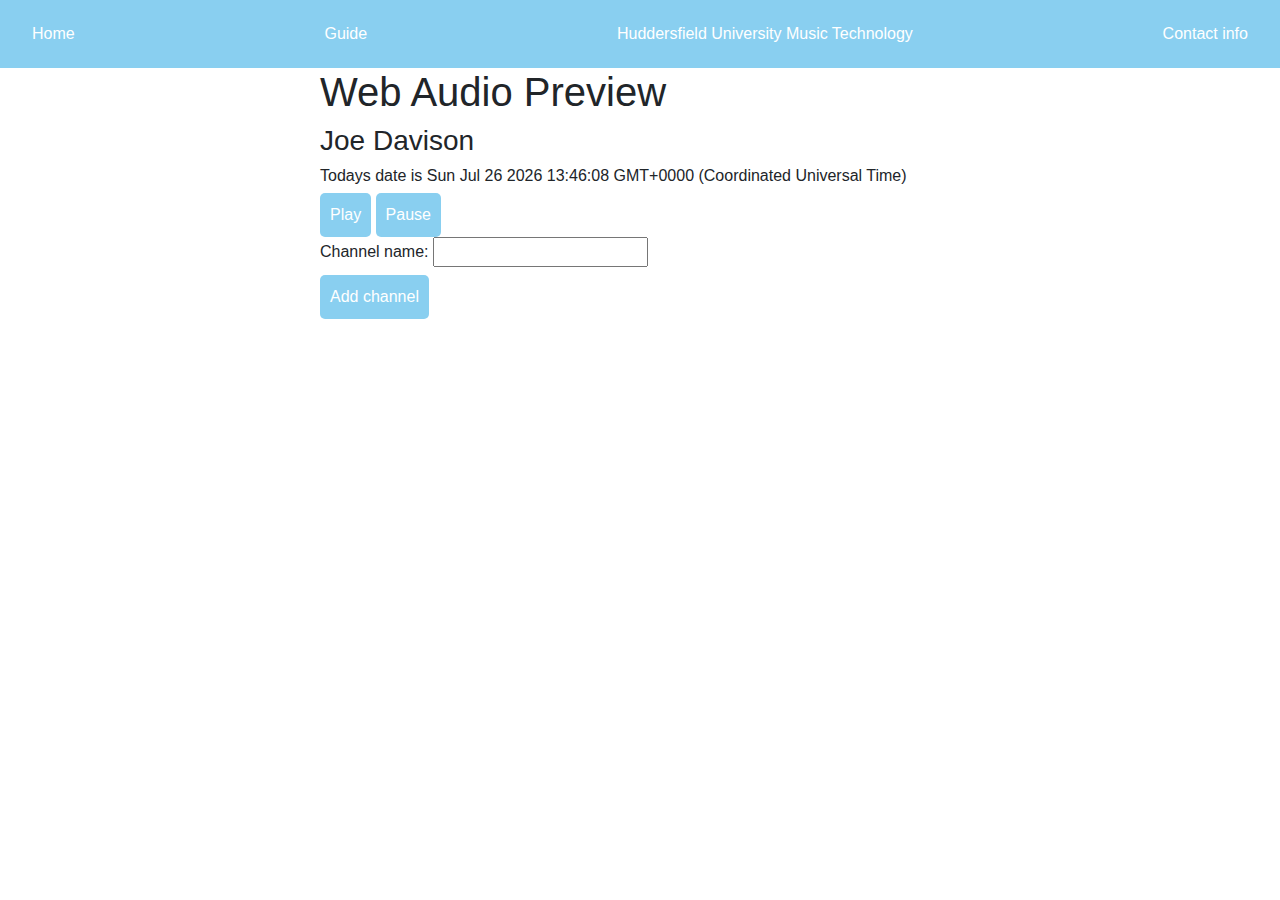
==== index.html @ 40070070 "changed so all element identification is done using index rather than name also added rename functio" ====
<html>
<head>
<title>Web Audio Preview</title>
<link rel="stylesheet" href="style\main.css">
<link rel="stylesheet" href="style\page_layout.css">
 
<meta name="viewport" content="width=device-width, initial-scale=1">
  
<link rel="stylesheet" href="https://maxcdn.bootstrapcdn.com/bootstrap/4.0.0-beta.2/css/bootstrap.min.css">
<script src="https://ajax.googleapis.com/ajax/libs/jquery/3.2.1/jquery.min.js"></script>
<script src="https://cdnjs.cloudflare.com/ajax/libs/popper.js/1.12.6/umd/popper.min.js"></script>
<script src="https://maxcdn.bootstrapcdn.com/bootstrap/4.0.0-beta.2/js/bootstrap.min.js"></script>
</head>

<body>
<!--alert user if they are using IE-->
<script type="text/javascript">
if (/MSIE (\d+\.\d+);/.test(navigator.userAgent) || navigator.userAgent.indexOf("Trident/") > -1 ){ 
	alert("this will not work properly in internet explorer");
}
</script>


<!--navbar-->
<div id="navbar" class="navbar text">
	<a href="index.html">Home</a>
	<a href="guide.html">Guide</a>
	<a href="https://courses.hud.ac.uk/full-time/undergraduate/music-technology-and-audio-systems-bsc-hons#_ga=2.30194301.333508218.1601651783-2069655854.1598464954" target="_blank">Huddersfield University Music Technology</a>
	<a href="contact.html">Contact info</a>
</div>

<!--headers-->
<div id="header" class="center">
	<h1>Web Audio Preview</h1>
	<h3>Joe Davison</h3>
	<h6 id="dateTime"></h6>
	<script src="js\script.js"></script>
</div>

<!--Mixing desk-->
<div class="center">
	<div class="row" id="desk"></div>
</div>

<!--play pause button-->
<div class="center">
	<input class="button" value="Play" type="button" id="btnPlay">
	<input class="button" value="Pause" type="button" id="btnPause">
</div>

<!--Add new channel button-->
<div class="center">
	<div id="divAddChannel">
		<label>Channel name: <input id="newChannelName" type="text"></label>
		<br>
		<input type="button" id="btnAddChannel" value="Add channel" class="button">
	</div>
</div>

<script src="js/mixingDesk.js"></script>
</body>
</html>
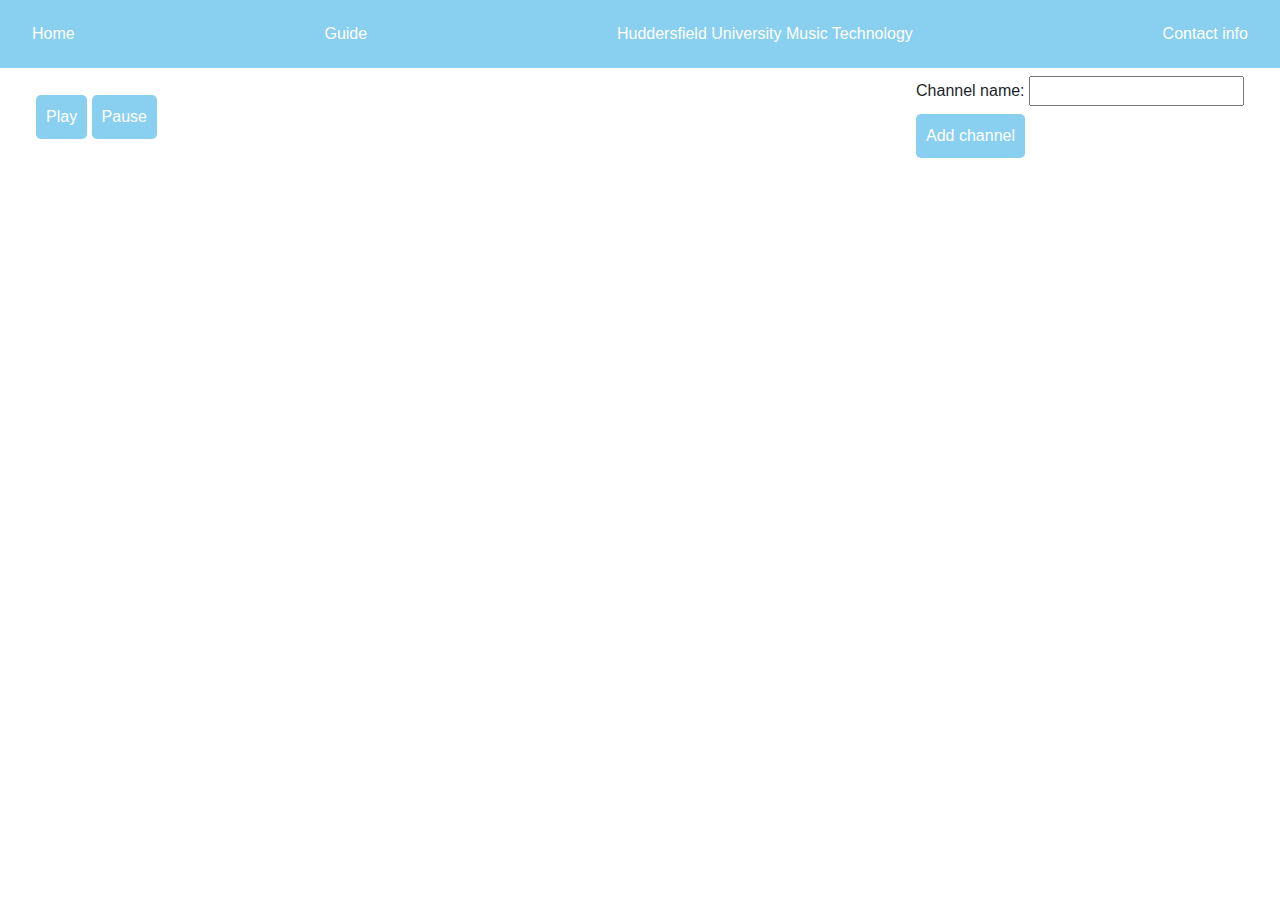
==== commit bcca2571: "added beggining of step sequencer" ====
--- a/index.html
+++ b/index.html
@@ -20,43 +20,37 @@
 }
 </script>
 
-
 <!--navbar-->
-<div id="navbar" class="navbar text">
+<div id="navbar" class="navbar">
 	<a href="index.html">Home</a>
 	<a href="guide.html">Guide</a>
 	<a href="https://courses.hud.ac.uk/full-time/undergraduate/music-technology-and-audio-systems-bsc-hons#_ga=2.30194301.333508218.1601651783-2069655854.1598464954" target="_blank">Huddersfield University Music Technology</a>
 	<a href="contact.html">Contact info</a>
 </div>
 
-<!--headers-->
-<div id="header" class="center">
-	<h1>Web Audio Preview</h1>
-	<h3>Joe Davison</h3>
-	<h6 id="dateTime"></h6>
-	<script src="js\script.js"></script>
-</div>
+<div class="navbar" style="background-color: transparent;">
+	<!--play pause button-->
+	<div class="playPauseButton">
+		<input class="button" value="Play" type="button" id="btnPlay">
+		<input class="button" value="Pause" type="button" id="btnPause">
+	</div>
 
-<!--Mixing desk-->
-<div class="center">
-	<div class="row" id="desk"></div>
-</div>
-
-<!--play pause button-->
-<div class="center">
-	<input class="button" value="Play" type="button" id="btnPlay">
-	<input class="button" value="Pause" type="button" id="btnPause">
-</div>
-
-<!--Add new channel button-->
-<div class="center">
-	<div id="divAddChannel">
+	<!--Add new channel button-->
+	<div id="divAddChannel" class="addChannelButton">
 		<label>Channel name: <input id="newChannelName" type="text"></label>
 		<br>
 		<input type="button" id="btnAddChannel" value="Add channel" class="button">
 	</div>
 </div>
 
-<script src="js/mixingDesk.js"></script>
+<!--step sequencer holder-->
+<div id="sequencerRoll" class="sequencerRoll col">
+</div>
+
+<!--Mixing desk-->
+<div id="desk" class="mixingDesk row">
+</div>
+
+<script src="js/main.js"></script>
 </body>
 </html>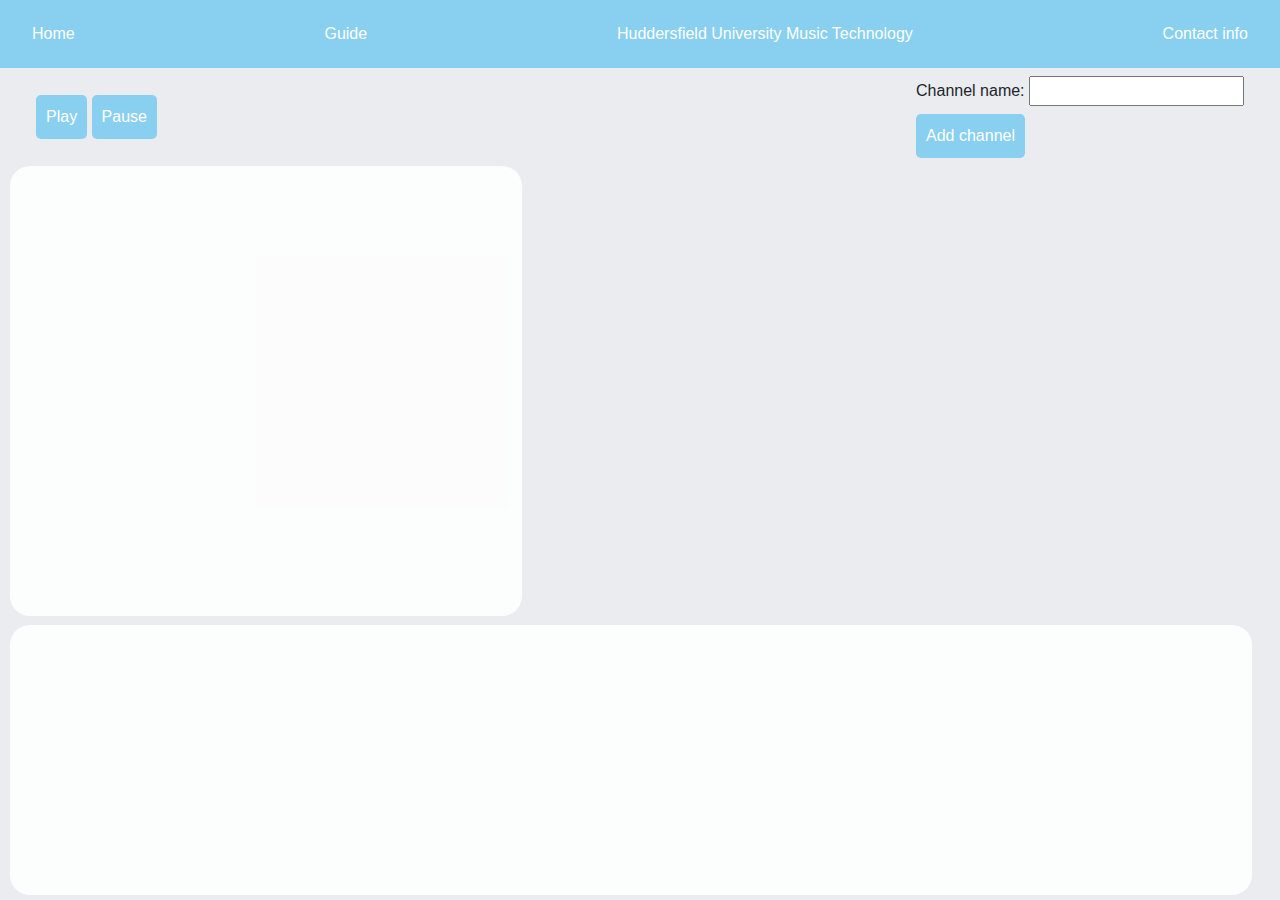
==== commit e214a09b: "edited css" ====
--- a/index.html
+++ b/index.html
@@ -2,7 +2,6 @@
 <head>
 <title>Web Audio Preview</title>
 <link rel="stylesheet" href="style\main.css">
-<link rel="stylesheet" href="style\page_layout.css">
  
 <meta name="viewport" content="width=device-width, initial-scale=1">
   
@@ -43,12 +42,14 @@
 	</div>
 </div>
 
-<!--step sequencer holder-->
-<div id="sequencerRoll" class="sequencerRoll col">
-</div>
+<div>
+	<!--step sequencer holder-->
+	<div id="sequencerRoll" class="sequencerRoll col">
+	</div>
 
-<!--Mixing desk-->
-<div id="desk" class="mixingDesk row">
+	<!--Mixing desk-->
+	<div id="desk" class="mixingDesk row">
+	</div>
 </div>
 
 <script src="js/main.js"></script>
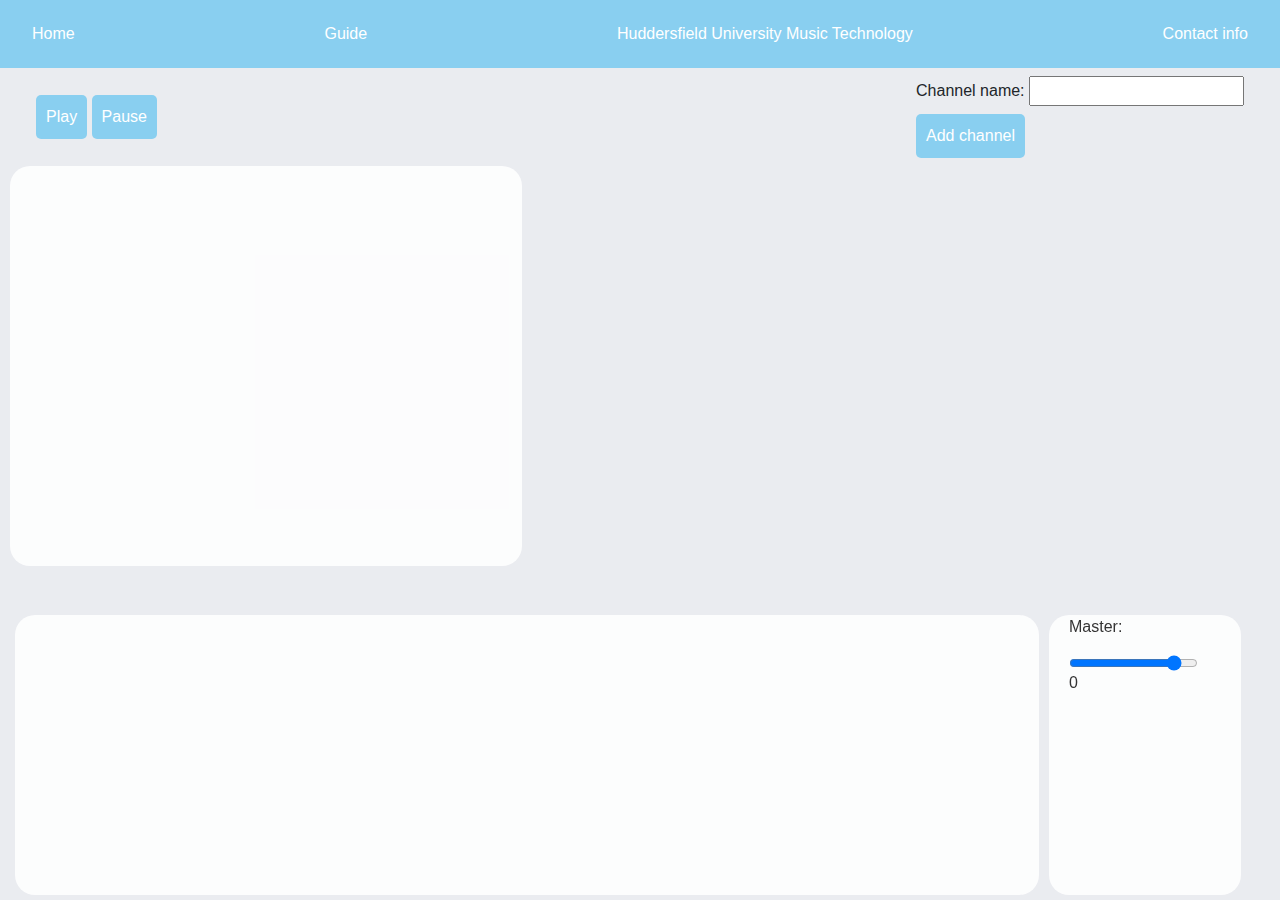
==== commit 8e3bb887: "added tone functionality and started adding effec GUI" ====
--- a/index.html
+++ b/index.html
@@ -9,6 +9,7 @@
 <script src="https://ajax.googleapis.com/ajax/libs/jquery/3.2.1/jquery.min.js"></script>
 <script src="https://cdnjs.cloudflare.com/ajax/libs/popper.js/1.12.6/umd/popper.min.js"></script>
 <script src="https://maxcdn.bootstrapcdn.com/bootstrap/4.0.0-beta.2/js/bootstrap.min.js"></script>
+<script src="lib/Tone.js"></script>
 </head>
 
 <body>
@@ -47,10 +48,23 @@
 	<div id="sequencerRoll" class="sequencerRoll col">
 	</div>
 
-	<!--Mixing desk-->
-	<div id="desk" class="mixingDesk row">
+	<div class="row bottomBar">
+		<!--Mixing desk-->
+		<div id="desk" class="mixingDesk row">
+		</div>
+		
+		<!--Effects board-->
+		<div id="effects" class="effects">
+			<div>
+				<p>Master: </p>
+				<input type="range" min="-60" max="10" value="0" id="masterVolSlider">
+				<p id="masterVolDisplay"></p>
+			</div>
+		</div>
 	</div>
+	
 </div>
+
 
 <script src="js/main.js"></script>
 </body>
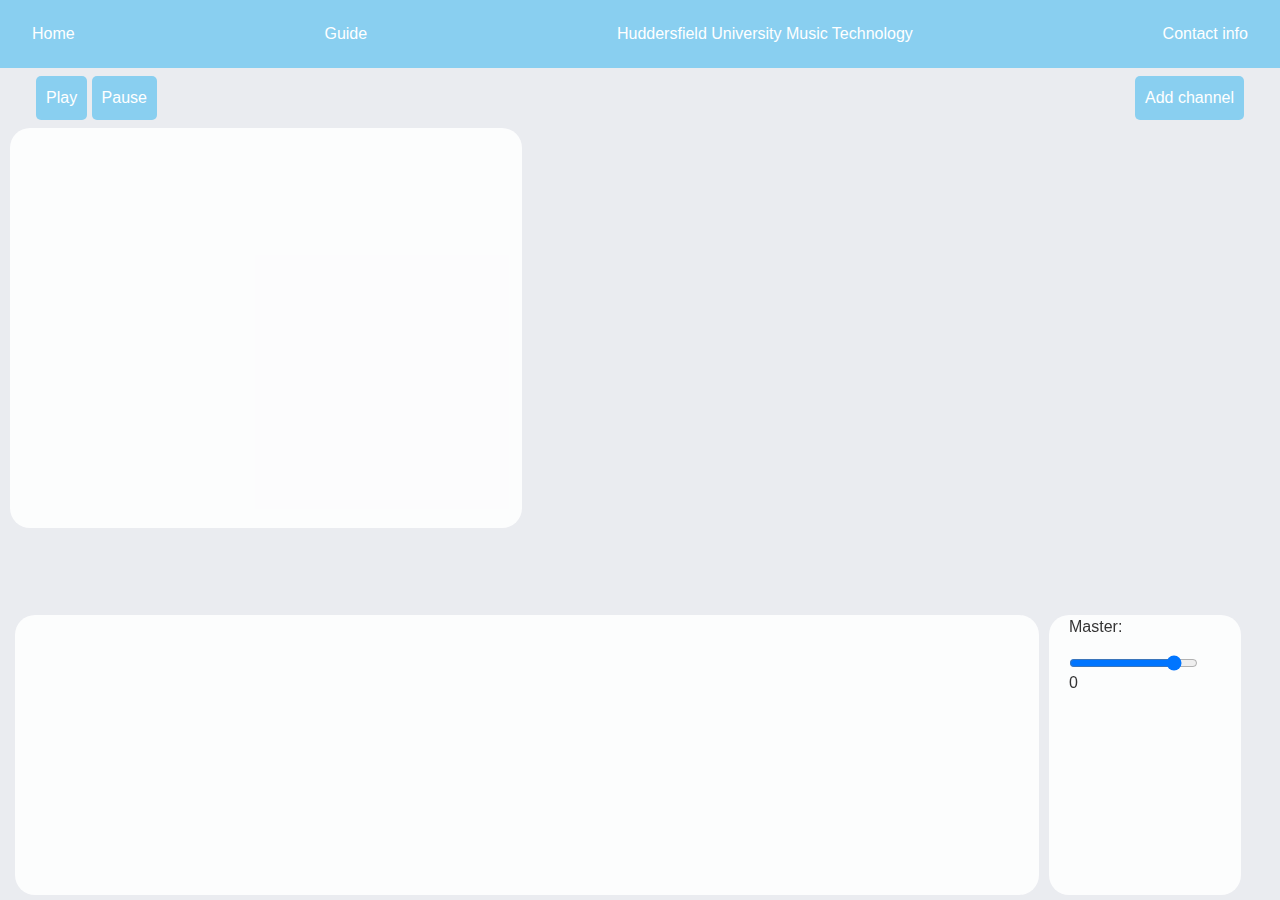
==== commit 7d4ef069: "fixed addRemoveNode issue" ====
--- a/index.html
+++ b/index.html
@@ -37,13 +37,11 @@
 
 	<!--Add new channel button-->
 	<div id="divAddChannel" class="addChannelButton">
-		<label>Channel name: <input id="newChannelName" type="text"></label>
-		<br>
 		<input type="button" id="btnAddChannel" value="Add channel" class="button">
 	</div>
 </div>
 
-<div>
+<div id="main">
 	<!--step sequencer holder-->
 	<div id="sequencerRoll" class="sequencerRoll col">
 	</div>
@@ -65,7 +63,8 @@
 	
 </div>
 
-
+<!--this needs to be called at the end of the html as it appends created elements to elements that should exist in the html doc 
+i could create everything throught the javascript but that would be a waste of my time and compute time-->
 <script src="js/main.js"></script>
 </body>
 </html>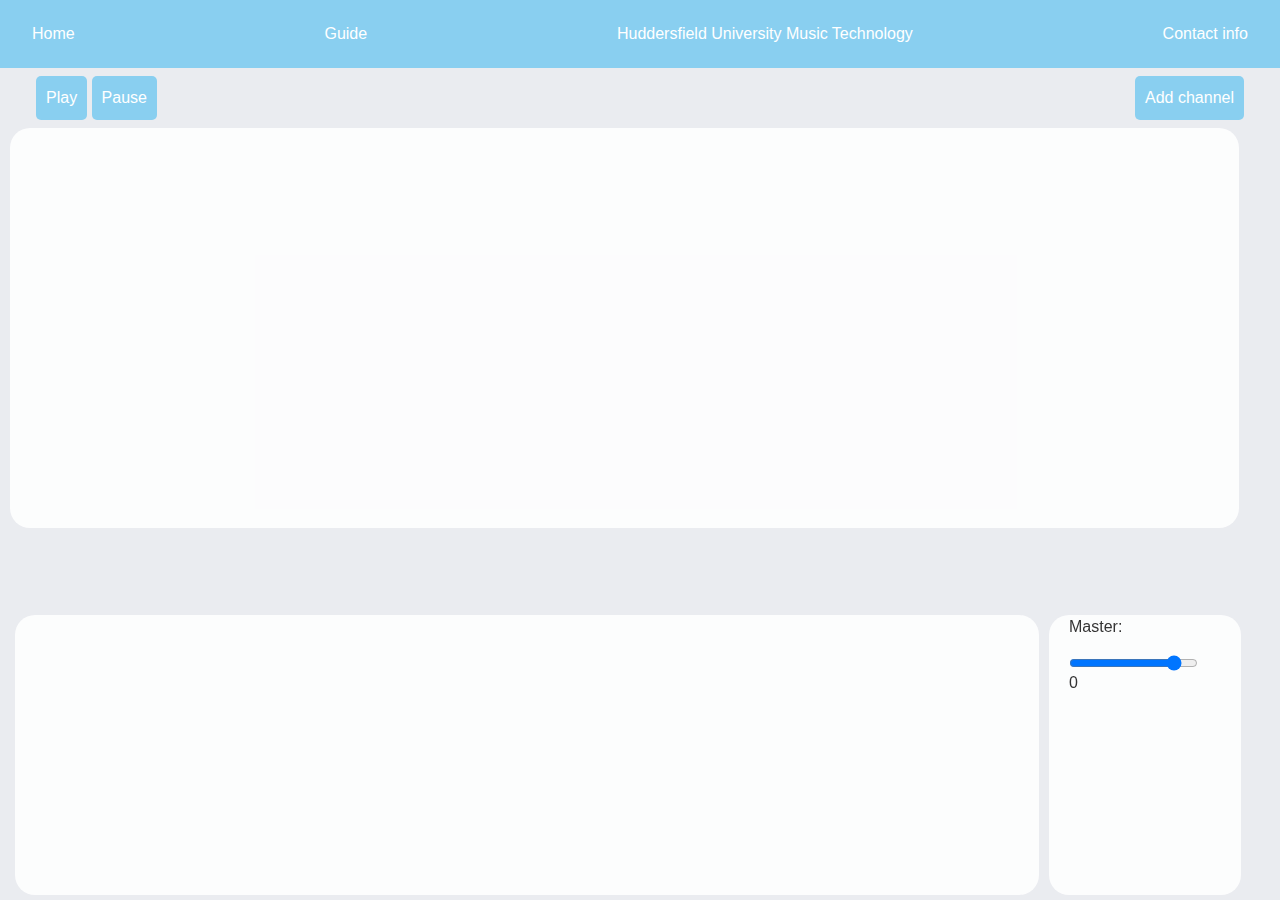
==== commit f6c69d1a: "started on functionality of changing synth" ====
--- a/index.html
+++ b/index.html
@@ -43,7 +43,7 @@
 
 <div id="main">
 	<!--step sequencer holder-->
-	<div id="sequencerRoll" class="sequencerRoll col">
+	<div id="sequencersContainer" class="sequencersContainer col">
 	</div>
 
 	<div class="row bottomBar">
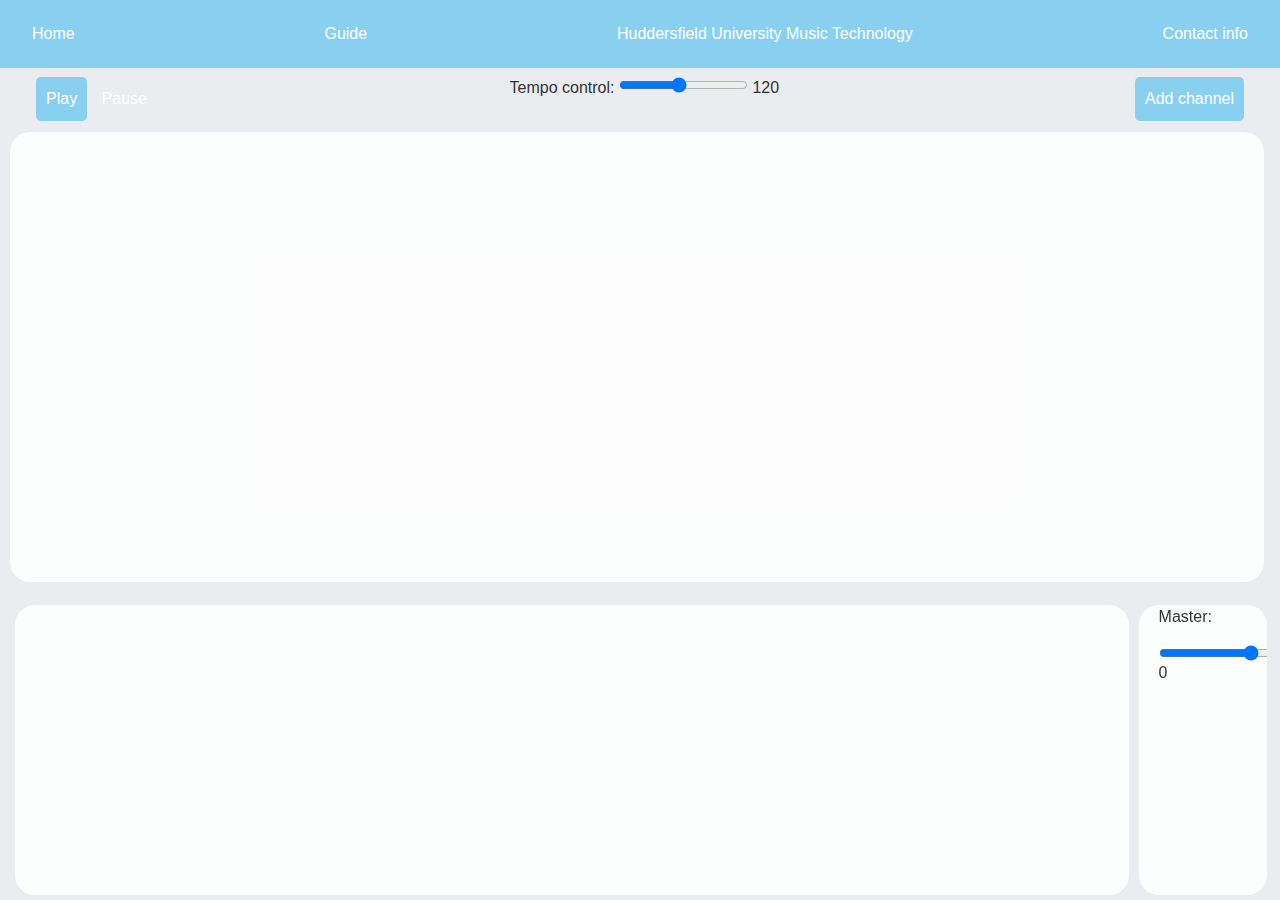
==== commit 136bcd64: "cooler play pause buttons" ====
--- a/index.html
+++ b/index.html
@@ -2,6 +2,7 @@
 <head>
 <title>Web Audio Preview</title>
 <link rel="stylesheet" href="style\main.css">
+<link rel="stylesheet" href="style\slider.css">
  
 <meta name="viewport" content="width=device-width, initial-scale=1">
   
@@ -23,22 +24,26 @@
 <!--navbar-->
 <div id="navbar" class="navbar">
 	<a href="index.html">Home</a>
-	<a href="guide.html">Guide</a>
+	<a href="guide.html" target="_blank">Guide</a>
 	<a href="https://courses.hud.ac.uk/full-time/undergraduate/music-technology-and-audio-systems-bsc-hons#_ga=2.30194301.333508218.1601651783-2069655854.1598464954" target="_blank">Huddersfield University Music Technology</a>
-	<a href="contact.html">Contact info</a>
+	<a href="contact.html" target="_blank">Contact info</a>
 </div>
 
 <div class="navbar" style="background-color: transparent;">
-	<!--play pause button-->
-	<div class="playPauseButton">
-		<input class="button" value="Play" type="button" id="btnPlay">
-		<input class="button" value="Pause" type="button" id="btnPause">
-	</div>
+    <!--play pause button-->
+    <div class="playPauseButton">
+        <input class="button" value="Play" type="button" id="btnPlay">
+        <input class="button" value="Pause" type="button" id="btnPause" style="background-color: transparent;">
+    </div>
 
-	<!--Add new channel button-->
-	<div id="divAddChannel" class="addChannelButton">
-		<input type="button" id="btnAddChannel" value="Add channel" class="button">
-	</div>
+    <div>
+        <p>Tempo control: <input type="range" min="10" max="250" value="120" id="tempoControl"> <label id="tempoDisplay" style="width: 30px;"></label> </p>
+    </div>
+
+    <!--Add new channel button-->
+    <div id="divAddChannel" class="addChannelButton">
+        <input type="button" id="btnAddChannel" value="Add channel" class="button">
+    </div>
 </div>
 
 <div id="main">
@@ -52,10 +57,10 @@
 		</div>
 		
 		<!--Effects board-->
-		<div id="effects" class="effects">
+		<div id="master" class="master">
 			<div>
 				<p>Master: </p>
-				<input type="range" min="-60" max="10" value="0" id="masterVolSlider">
+				<input type="range" min="-60" max="20" value="0" id="masterVolSlider">
 				<p id="masterVolDisplay"></p>
 			</div>
 		</div>
